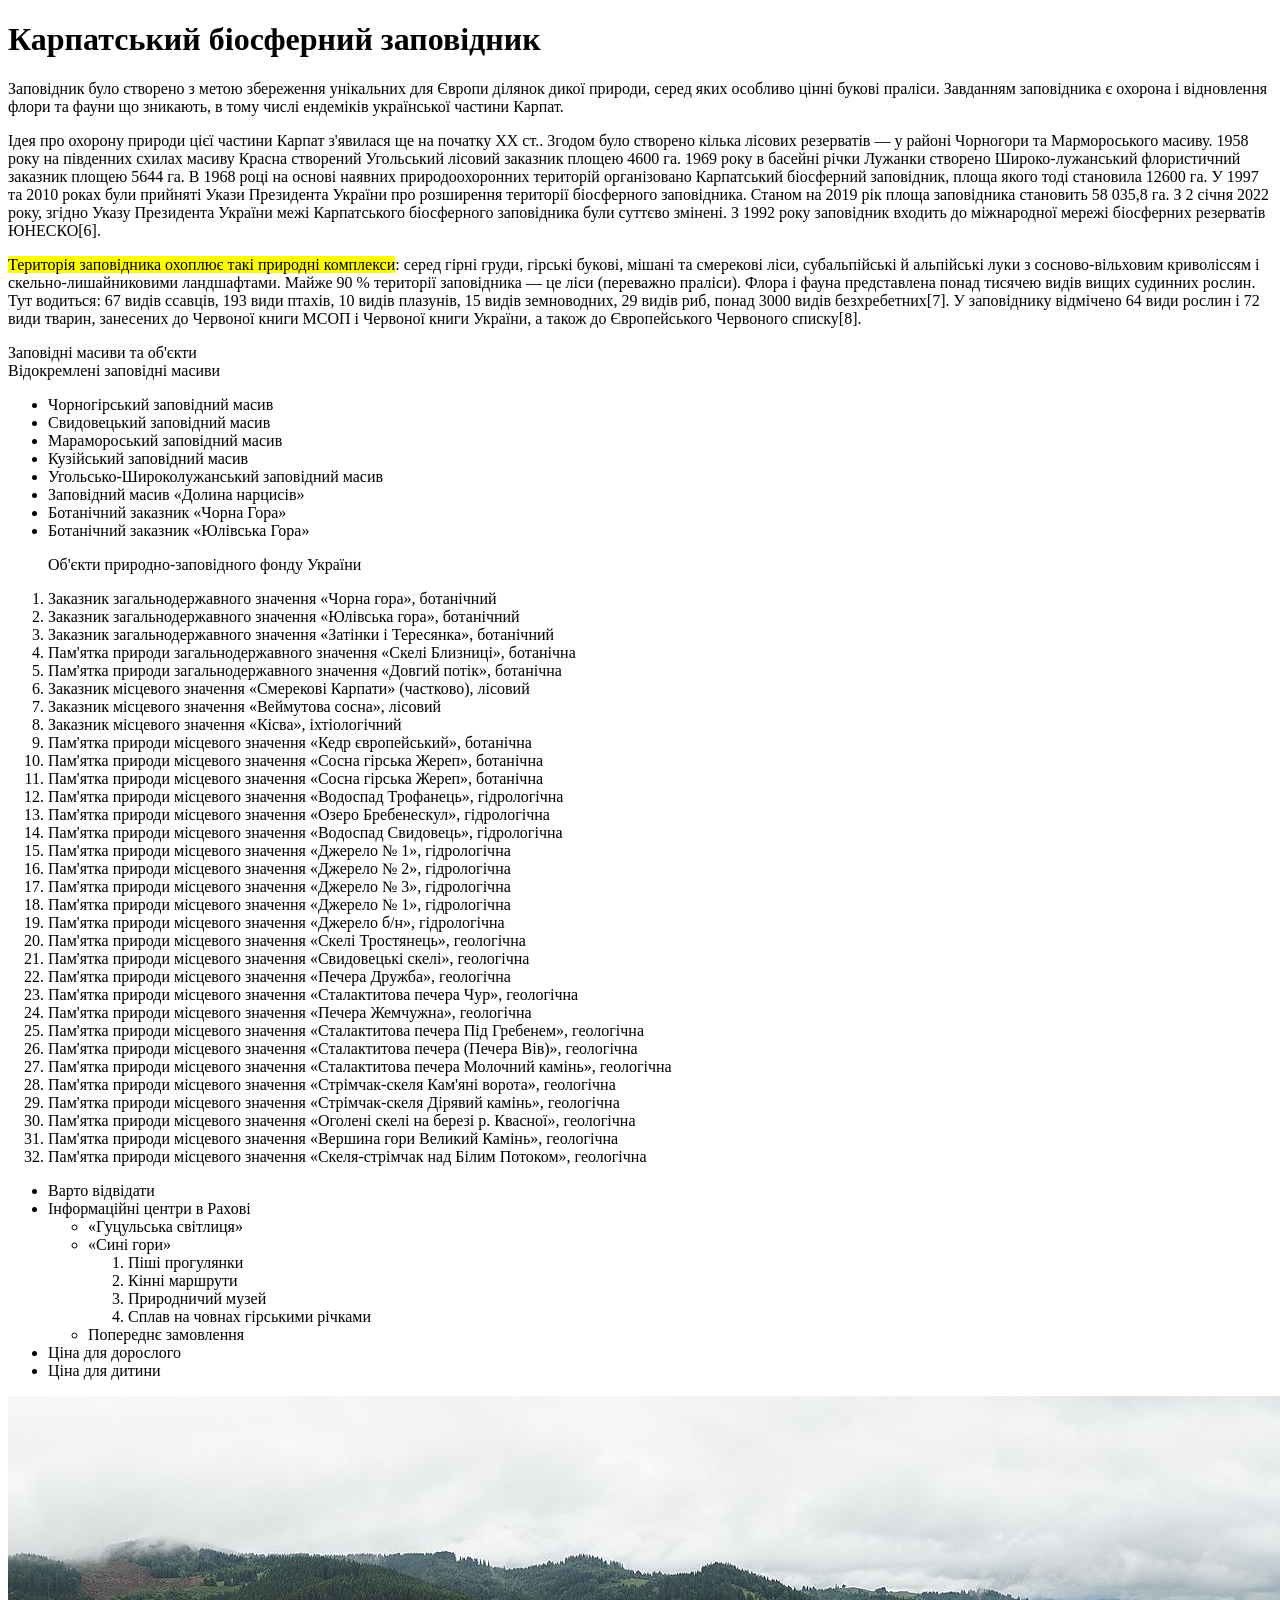
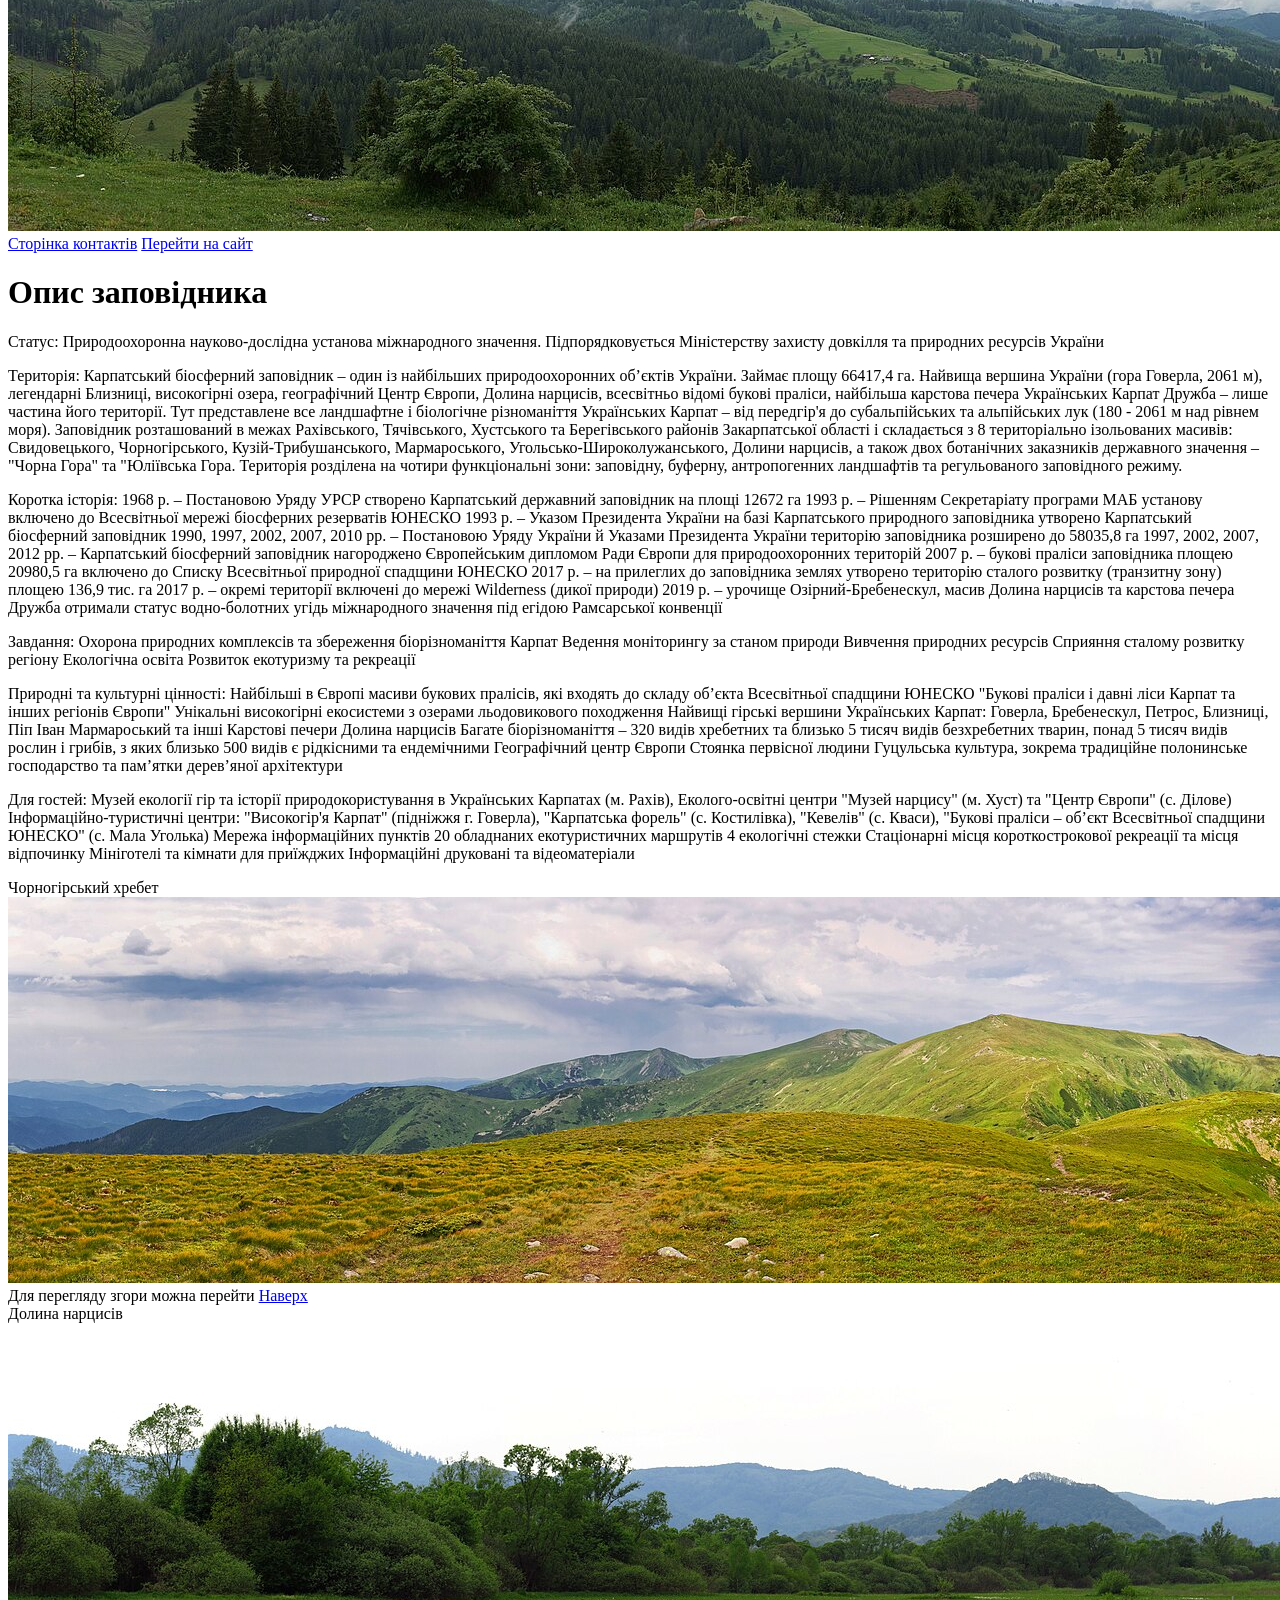
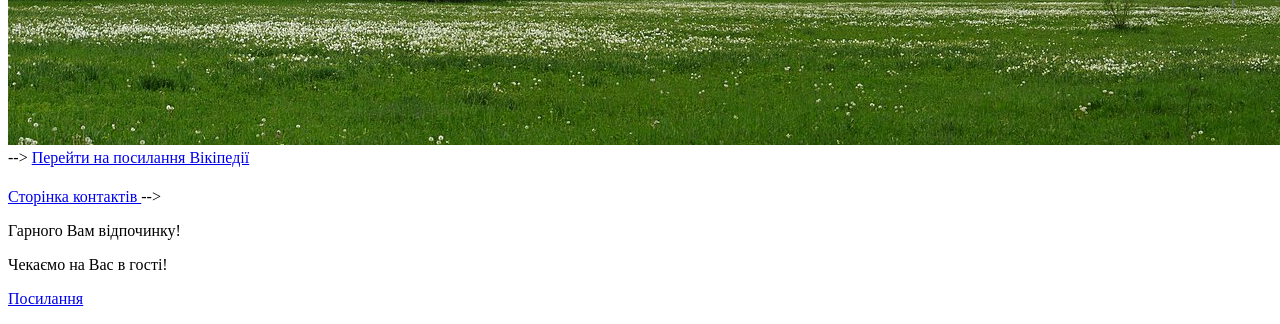
==== home_work_2/index.html @ e568e424 "Add files via upload" ====
<!DOCTYPE html>
<html lang="uk">
	<head>
		<meta charset="UTF-8">
		<meta name="viewport" content="width=device-width, initial-scale=1.0">
		<title>Карпати</title>
	</head>
	<body>
		<header>
			<!-- Наповнення тегу (інші теги, контент) -->
		</header>
		<!-- 
			FOOTER - Будівельний тег для побудови 
			нижньої частини сторінки\секції (з зачиняючим елементом) 
		-->
		<footer>
			<!-- Наповнення тегу (інші теги, контент) -->
		</footer>
		<!-- 
			MAIN - Будівельний тег для побудови 
			головної унікальної частини сторінки 
			(має бути лише один на сторінці) 
			(з зачиняючим елементом) 
		-->
		<main>
			<!-- Наповнення тегу (інші теги, контент) -->
		</main>

		<!-- 
			DIV - Будівельний тег БЕЗ конкретного 
			призначення (з зачиняючим елементом)
		-->
		<div>
			<!-- Наповнення тегу (інші теги, контент) -->
		</div>

		<!-- Стандартна конструкція сайту -->
		<header></header>
		<main></main>
		<footer></footer>

		<h1>Карпатський біосферний заповідник</h1> <!-- Лише один на сторінці бо він головний -->

		<p>
			Заповідник було створено з метою збереження унікальних для Європи ділянок дикої природи, серед яких особливо цінні букові праліси. Завданням заповідника є охорона і відновлення флори та фауни що зникають, в тому числі ендеміків української частини Карпат.
		</p>
		<p>
			 Ідея про охорону природи цієї частини Карпат з'явилася ще на початку XX ст.. Згодом було створено кілька лісових резерватів — у районі Чорногори та Мармороського масиву. 1958 року на південних схилах масиву Красна створений Угольський лісовий заказник площею 4600 га. 1969 року в басейні річки Лужанки створено Широко-лужанський флористичний заказник площею 5644 га. В 1968 році на основі наявних природоохоронних територій організовано Карпатський біосферний заповідник, площа якого тоді становила 12600 га. У 1997 та 2010 роках були прийняті Укази Президента України про розширення території біосферного заповідника. Станом на 2019 рік площа заповідника становить 58 035,8 га. З 2 січня 2022 року, згідно Указу Президента України межі Карпатського біосферного заповідника були суттєво змінені. З 1992 року заповідник входить до міжнародної мережі біосферних резерватів ЮНЕСКО[6].
		</p>

		<p>
			  <mark>Територія заповідника охоплює такі природні комплекси</mark>: серед гірні груди, гірські букові, мішані та смерекові ліси, субальпійські й альпійські луки з сосново-вільховим криволіссям і скельно-лишайниковими ландшафтами. Майже 90 % території заповідника — це ліси (переважно праліси). <span>Флора і фауна представлена понад тисячею видів вищих судинних рослин</span>. Тут водиться: 67 видів ссавців, 193 види птахів, 10 видів плазунів, 15 видів земноводних, 29 видів риб, понад 3000 видів безхребетних[7]. У заповіднику відмічено 64 види рослин і 72 види тварин, занесених до Червоної книги МСОП і Червоної книги України, а також до Європейського Червоного списку[8].
		</p>

		<p>
			 Заповідні масиви та об'єкти <br> Відокремлені заповідні масиви 
		</p>

		<ul>
			<li>Чорногірський заповідний масив</li>
			<li>Свидовецький заповідний масив</li>
			<li>Марамороський заповідний масив</li>
			<li>Кузійський заповідний масив</li>
			<li>Угольсько-Широколужанський заповідний масив</li>
			<li>Заповідний масив «Долина нарцисів»</li>
			<li>Ботанічний заказник «Чорна Гора»</li>
			<li>Ботанічний заказник «Юлівська Гора»</li>
		</ul>

		<!-- OL+LI Нумерований список (з зачиняючим елементом) -->
		<ol>
	      
		<p>Об'єкти природно-заповідного фонду України</p>
		
			<li>Заказник загальнодержавного значення «Чорна гора», ботанічний</li>
			<li>Заказник загальнодержавного значення «Юлівська гора», ботанічний</li>
			<li>Заказник загальнодержавного значення «Затінки і Тересянка», ботанічний</li>
			<li>Пам'ятка природи загальнодержавного значення «Скелі Близниці», ботанічна</li>
			<li>Пам'ятка природи загальнодержавного значення «Довгий потік», ботанічна</li>
			<li>Заказник місцевого значення «Смерекові Карпати» (частково), лісовий</li>
			<li>Заказник місцевого значення «Веймутова сосна», лісовий</li>
			<li>Заказник місцевого значення «Кісва», іхтіологічний</li>
			<li>Пам'ятка природи місцевого значення «Кедр європейський», ботанічна</li>
			<li>Пам'ятка природи місцевого значення «Сосна гірська Жереп», ботанічна</li>
			<li>Пам'ятка природи місцевого значення «Сосна гірська Жереп», ботанічна</li>
			<li>Пам'ятка природи місцевого значення «Водоспад Трофанець», гідрологічна</li>
			<li>Пам'ятка природи місцевого значення «Озеро Бребенескул», гідрологічна</li>
			<li>Пам'ятка природи місцевого значення «Водоспад Свидовець», гідрологічна</li>
			<li>Пам'ятка природи місцевого значення «Джерело № 1», гідрологічна</li>
			<li>Пам'ятка природи місцевого значення «Джерело № 2», гідрологічна</li>
			<li>Пам'ятка природи місцевого значення «Джерело № 3», гідрологічна</li>
			<li>Пам'ятка природи місцевого значення «Джерело № 1», гідрологічна</li>
			<li>Пам'ятка природи місцевого значення «Джерело б/н», гідрологічна</li>
			<li>Пам'ятка природи місцевого значення «Скелі Тростянець», геологічна</li>
			<li>Пам'ятка природи місцевого значення «Свидовецькі скелі», геологічна</li>
			<li>Пам'ятка природи місцевого значення «Печера Дружба», геологічна</li>
			<li>Пам'ятка природи місцевого значення «Сталактитова печера Чур», геологічна</li>
			<li>Пам'ятка природи місцевого значення «Печера Жемчужна», геологічна</li>
			<li>Пам'ятка природи місцевого значення «Сталактитова печера Під Гребенем», геологічна</li>
			<li>Пам'ятка природи місцевого значення «Сталактитова печера (Печера Вів)», геологічна</li>
			<li>Пам'ятка природи місцевого значення «Сталактитова печера Молочний камінь», геологічна</li>
			<li>Пам'ятка природи місцевого значення «Стрімчак-скеля Кам'яні ворота», геологічна</li>
			<li>Пам'ятка природи місцевого значення «Стрімчак-скеля Дірявий камінь», геологічна</li>
			<li>Пам'ятка природи місцевого значення «Оголені скелі на березі р. Квасної», геологічна</li>
			<li>Пам'ятка природи місцевого значення «Вершина гори Великий Камінь», геологічна</li>
			<li>Пам'ятка природи місцевого значення «Скеля-стрімчак над Білим Потоком», геологічна</li>
		</ol>

		<!-- Вкладенність списків -->
		<ul>
			<li>Варто відвідати</li>
			<li>
				Інформаційні центри в Рахові 
				<ul>
					<li>«Гуцульська світлиця»</li>
					<li>
						  «Сині гори»
						<ol>
							<li>Піші прогулянки</li>
							<li>Кінні маршрути</li>
							<li>Природничий музей</li>
							<li>Сплав на човнах гірськими річками</li>
						</ol>
					</li>
					<li>Попереднє замовлення</li>
				</ul>
			</li>
			<li>Ціна для дорослого</li>
			<li>Ціна для дитини</li>
		</ul>

		 
		<img src="img/Панорама_гір.jpg" alt="Панорама Карпатських гір">

		 

		<!-- Посилання на іншу сторінку -->
		<a href="contacts.html">Сторінка контактів</a>
		

		<!-- Посилання на інший сайт -->
		<a href="https://kbz.in.ua/">Перейти на сайт</a>

		<!-- Посилання на іншу частину поточної сторінки -->
		<main id="top">
			<h1>Опис заповідника</h1>
			<p>
				 Статус: 
Природоохоронна науково-дослідна установа міжнародного значення.
Підпорядковується Міністерству захисту довкілля та природних ресурсів України
			</p>
			<p>
				 Територія: 
Карпатський біосферний заповідник – один із найбільших природоохоронних об’єктів України. Займає площу 66417,4 га. Hайвища вершина України (гора Говерла, 2061 м), легендарні Близниці, високогірні озера, географічний Центр Європи, Долина нарцисів, всесвітньо відомі букові праліси, найбільша карстова печера Українських Карпат Дружба – лише частина його території. Тут представлене все ландшафтне і біологічне різноманіття Українських Карпат – від передгір'я до субальпійських та альпійських лук (180 - 2061 м над рівнем моря).
Заповідник розташований в межах Рахівського, Тячівського, Хустського та Берегівського районів Закарпатської області і складається з 8 територіально ізольованих масивів: Свидовецького, Чорногірського, Кузій-Трибушанського, Мармароського, Угольсько-Широколужанського, Долини нарцисів, а також двох ботанічних заказників державного значення – "Чорна Гора" та "Юліївська Гора.
Територія розділена на чотири функціональні зони: заповідну, буферну, антропогенних ландшафтів та регульованого заповідного режиму.
			</p>
			<p>
				 Коротка історія: 
1968 р. – Постановою Уряду УРСР створено Карпатський державний заповідник на площі 12672 га
1993 р. – Рішенням Секретаріату програми МАБ установу включено до Всесвітньої мережі біосферних резерватів ЮНЕСКО
1993 р. – Указом Президента України на базі Карпатського природного заповідника утворено Карпатський біосферний заповідник
1990, 1997, 2002, 2007, 2010 рр. – Постановою Уряду України й Указами Президента України територію заповідника розширено до 58035,8 га
1997, 2002, 2007, 2012 рр. – Карпатський біосферний заповідник нагороджено Європейським дипломом Ради Європи для природоохоронних територій
2007 р. – букові праліси заповідника площею 20980,5 га включено до Списку Всесвітньої природної спадщини ЮНЕСКО
2017 р. – на прилеглих до заповідника землях утворено територію сталого розвитку (транзитну зону) площею 136,9 тис. га
2017 р. – окремі території включені до мережі Wilderness (дикої природи)
2019 р. – урочище Озірний-Бребенескул, масив Долина нарцисів та карстова печера Дружба отримали статус водно-болотних угідь міжнародного значення під егідою Рамсарської конвенції
			</p>
			<p>
				 Завдання: 
Охорона природних комплексів та збереження біорізноманіття Карпат
Ведення моніторингу за станом природи
Вивчення природних ресурсів
Сприяння сталому розвитку регіону
Екологічна освіта
Розвиток екотуризму та рекреації
			</p>
			<p>
				 Природні та культурні цінності: 
Найбільші в Європі масиви букових пралісів, які входять до складу об’єкта Всесвітньої спадщини ЮНЕСКО "Букові праліси і давні ліси Карпат та інших регіонів Європи"
Унікальні високогірні екосистеми з озерами льодовикового походження
Найвищі гірські вершини Українських Карпат: Говерла, Бребенескул, Петрос, Близниці, Піп Іван Мармароський та інші
Карстові печери
Долина нарцисів
Багате біорізноманіття – 320 видів хребетних та близько 5 тисяч видів безхребетних тварин, понад 5 тисяч видів рослин і грибів, з яких близько 500 видів є рідкісними та ендемічними
Географічний центр Європи
Стоянка первісної людини
Гуцульська культура, зокрема традиційне полонинське господарство та пам’ятки дерев’яної архітектури
			</p>
			<p>
				 Для гостей:
Музей екології гір та історії природокористування в Українських Карпатах (м. Рахів),
Еколого-освітні центри "Музей нарцису" (м. Хуст) та "Центр Європи" (с. Ділове)
Інформаційно-туристичні центри: "Високогір'я Карпат" (підніжжя г. Говерла), "Карпатська форель" (с. Костилівка), "Кевелів" (с. Кваси), "Букові праліси – об’єкт Всесвітньої спадщини ЮНЕСКО" (с. Мала Уголька)
Мережа інформаційних пунктів
20 обладнаних екотуристичних маршрутів
4 екологічні стежки
Стаціонарні місця короткострокової рекреації та місця відпочинку
Мініготелі та кімнати для приїжджих
Інформаційні друковані та відеоматеріали
			</p>

			Чорногірський хребет
		<img src="img/Чорногорських_хребет._Панорама-4.jpg" alt="Image">
		<span>Для перегляду згори можна перейти</span>

			<a href="#top">Наверх</a>
		</main>

		Долина нарцисів 
		<img src="img/Долина_Нарциссов_на_фоне_гор_Выгорлат-Гутинской_гряды.jpg" alt="Image">
		 
		-->
		<a target="_blank" href="https://uk.wikipedia.org/wiki/%D0%9A%D0%B0%D1%80%D0%BF%D0%B0%D1%82%D1%81%D1%8C%D0%BA%D0%B8%D0%B9_%D0%B1%D1%96%D0%BE%D1%81%D1%84%D0%B5%D1%80%D0%BD%D0%B8%D0%B9_%D0%B7%D0%B0%D0%BF%D0%BE%D0%B2%D1%96%D0%B4%D0%BD%D0%B8%D0%BA">Перейти на посилання Вікіпедії</a>

		 

		<div id="some">
			<!-- Вміст -->
		</div>

		 

		<!-- DIV з класом block -->
		<div class="block">
			<!-- Контент... -->
		</div>
		<!-- P з класом text -->
		<p class="text">
			<!-- Контент... -->
		</p>
		<!-- H1 з класом big-title -->
		<h1 class="big-title">
			<!-- Контент... -->
		</h1>
		<!-- H2 з класами small-title та red -->
		<h2 class="small-title red">
			<!-- Контент... -->
		</h2>

		<!-- 
			TITLE - підказка
		 -->
		<a title="Це посилання веде на сторінку контактів" href="contacts.html" class="link">
			Сторінка контактів
		</a>

	 
		-->
		<p>Гарного Вам відпочинку!</p>
		<div>Чекаємо на Вас в гості!</div>

		 

		<!-- Нульовий рівень вкладеності -->
		<header> <!-- Батьківським тегом для тегу DIV -->
			<!-- 1-й (беспосередній) рівень вкладеності відносно тегу HEADER -->
			<div>
				<!-- 2-й рівень вкладеності відносно тегу HEADER -->
				<!-- 1-й (беспосередній) рівень вкладеності відносно тегу DIV -->
				<div>

				</div><!-- Дочірнім тегом для тегу HEADER -->
			</div><!-- Дочірнім тегом для тегу HEADER -->

			<!-- 1-й (беспосередній) рівень вкладеності відносно тегу HEADER -->
			<div>
				<!-- 2-й рівень вкладеності відносно тегу HEADER -->
				<!-- 1-й (беспосередній) рівень вкладеності відносно тегу DIV -->
				<p>
					<!-- 3-й рівень вкладеності відносно тегу HEADER -->
					<!-- 2-й рівень вкладеності відносно тегу DIV -->
					<!-- 1-й (беспосередній) рівень вкладеності відносно тегу P -->
					<a href="#">Посилання</a>
				</p>
			</div>
		</header>

		  

	</body>
</html>
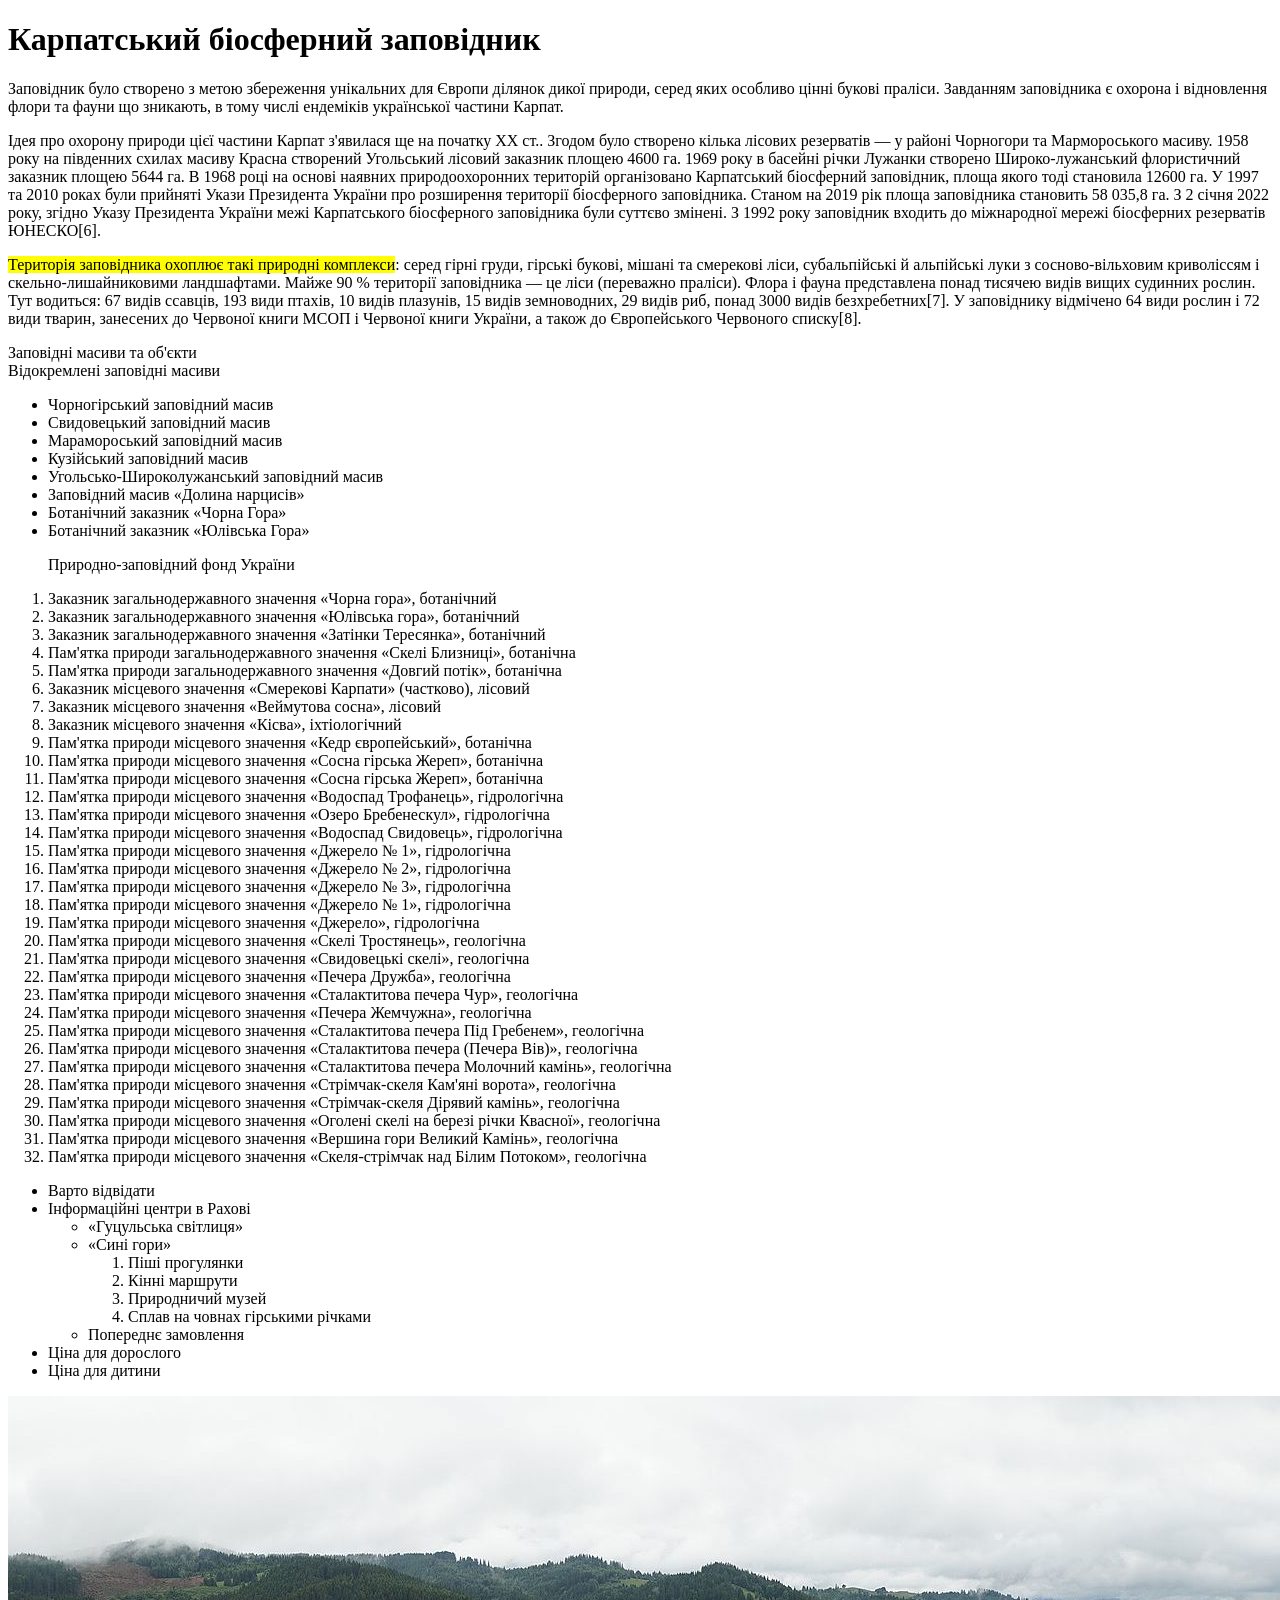
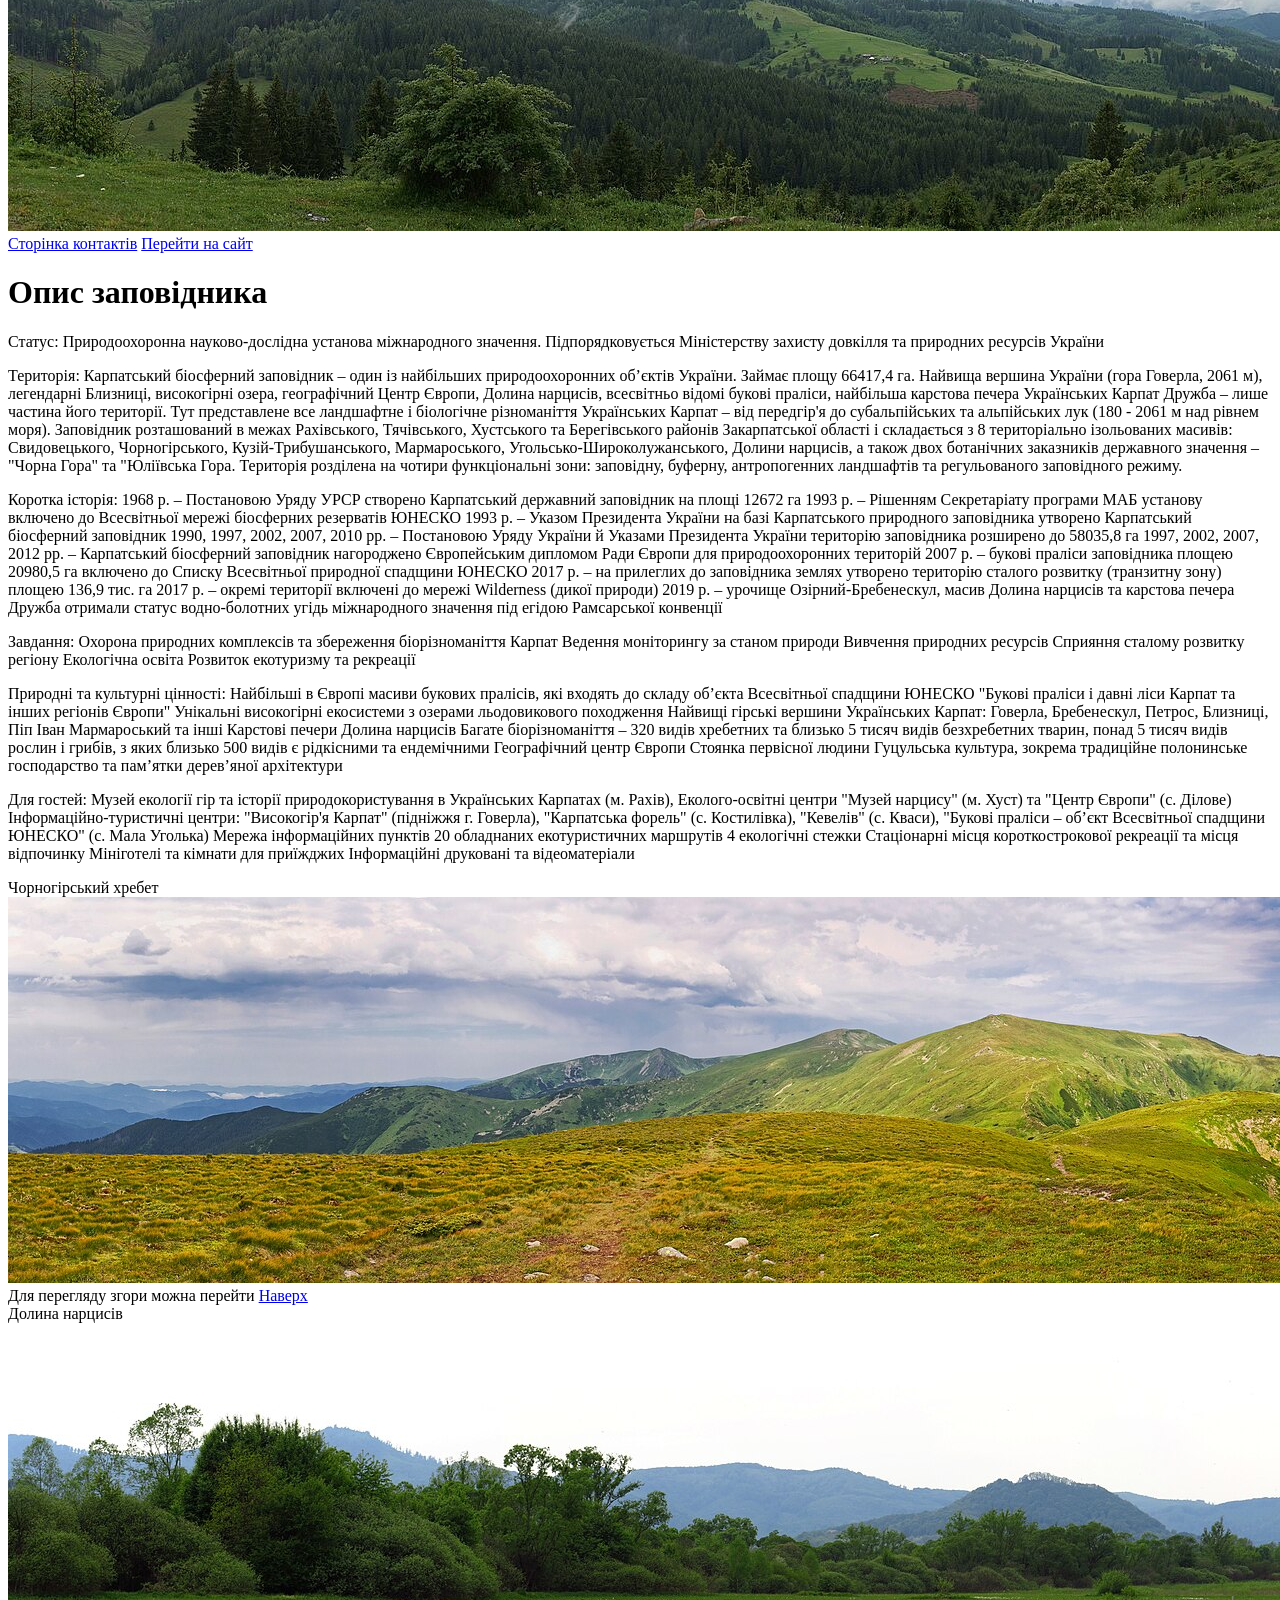
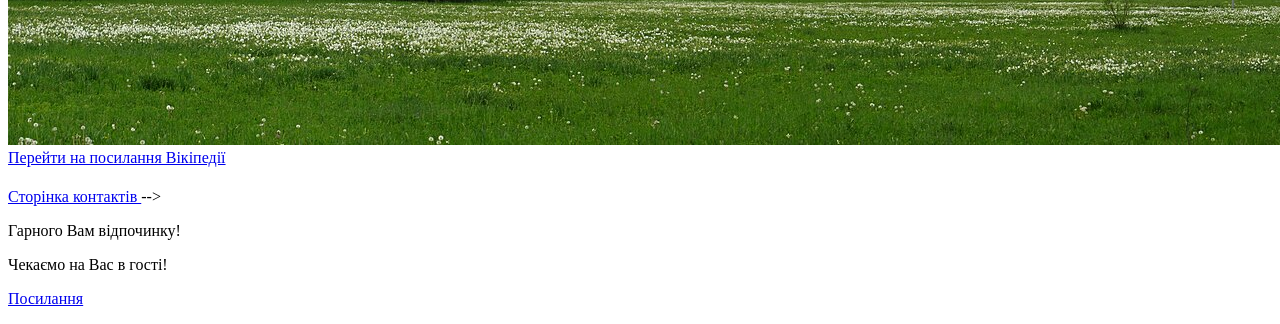
==== commit e3f4e998: "Add files via upload" ====
--- a/home_work_2/index.html
+++ b/home_work_2/index.html
@@ -35,9 +35,9 @@
 		</div>
 
 		<!-- Стандартна конструкція сайту -->
-		<header></header>
+		<!-- <header></header>
 		<main></main>
-		<footer></footer>
+		<footer></footer> -->
 
 		<h1>Карпатський біосферний заповідник</h1> <!-- Лише один на сторінці бо він головний -->
 
@@ -70,11 +70,11 @@
 		<!-- OL+LI Нумерований список (з зачиняючим елементом) -->
 		<ol>
 	      
-		<p>Об'єкти природно-заповідного фонду України</p>
+		<p>Природно-заповідний фонд України</p>
 		
 			<li>Заказник загальнодержавного значення «Чорна гора», ботанічний</li>
 			<li>Заказник загальнодержавного значення «Юлівська гора», ботанічний</li>
-			<li>Заказник загальнодержавного значення «Затінки і Тересянка», ботанічний</li>
+			<li>Заказник загальнодержавного значення «Затінки Тересянка», ботанічний</li>
 			<li>Пам'ятка природи загальнодержавного значення «Скелі Близниці», ботанічна</li>
 			<li>Пам'ятка природи загальнодержавного значення «Довгий потік», ботанічна</li>
 			<li>Заказник місцевого значення «Смерекові Карпати» (частково), лісовий</li>
@@ -90,7 +90,7 @@
 			<li>Пам'ятка природи місцевого значення «Джерело № 2», гідрологічна</li>
 			<li>Пам'ятка природи місцевого значення «Джерело № 3», гідрологічна</li>
 			<li>Пам'ятка природи місцевого значення «Джерело № 1», гідрологічна</li>
-			<li>Пам'ятка природи місцевого значення «Джерело б/н», гідрологічна</li>
+			<li>Пам'ятка природи місцевого значення «Джерело», гідрологічна</li>
 			<li>Пам'ятка природи місцевого значення «Скелі Тростянець», геологічна</li>
 			<li>Пам'ятка природи місцевого значення «Свидовецькі скелі», геологічна</li>
 			<li>Пам'ятка природи місцевого значення «Печера Дружба», геологічна</li>
@@ -101,7 +101,7 @@
 			<li>Пам'ятка природи місцевого значення «Сталактитова печера Молочний камінь», геологічна</li>
 			<li>Пам'ятка природи місцевого значення «Стрімчак-скеля Кам'яні ворота», геологічна</li>
 			<li>Пам'ятка природи місцевого значення «Стрімчак-скеля Дірявий камінь», геологічна</li>
-			<li>Пам'ятка природи місцевого значення «Оголені скелі на березі р. Квасної», геологічна</li>
+			<li>Пам'ятка природи місцевого значення «Оголені скелі на березі річки Квасної», геологічна</li>
 			<li>Пам'ятка природи місцевого значення «Вершина гори Великий Камінь», геологічна</li>
 			<li>Пам'ятка природи місцевого значення «Скеля-стрімчак над Білим Потоком», геологічна</li>
 		</ol>
@@ -142,7 +142,9 @@
 		<a href="https://kbz.in.ua/">Перейти на сайт</a>
 
 		<!-- Посилання на іншу частину поточної сторінки -->
+
 		<main id="top">
+
 			<h1>Опис заповідника</h1>
 			<p>
 				 Статус: 
@@ -211,7 +213,6 @@
 		Долина нарцисів 
 		<img src="img/Долина_Нарциссов_на_фоне_гор_Выгорлат-Гутинской_гряды.jpg" alt="Image">
 		 
-		-->
 		<a target="_blank" href="https://uk.wikipedia.org/wiki/%D0%9A%D0%B0%D1%80%D0%BF%D0%B0%D1%82%D1%81%D1%8C%D0%BA%D0%B8%D0%B9_%D0%B1%D1%96%D0%BE%D1%81%D1%84%D0%B5%D1%80%D0%BD%D0%B8%D0%B9_%D0%B7%D0%B0%D0%BF%D0%BE%D0%B2%D1%96%D0%B4%D0%BD%D0%B8%D0%BA">Перейти на посилання Вікіпедії</a>
 
 		 
@@ -231,11 +232,15 @@
 			<!-- Контент... -->
 		</p>
 		<!-- H1 з класом big-title -->
+
 		<h1 class="big-title">
+
 			<!-- Контент... -->
 		</h1>
+
 		<!-- H2 з класами small-title та red -->
 		<h2 class="small-title red">
+			
 			<!-- Контент... -->
 		</h2>
 
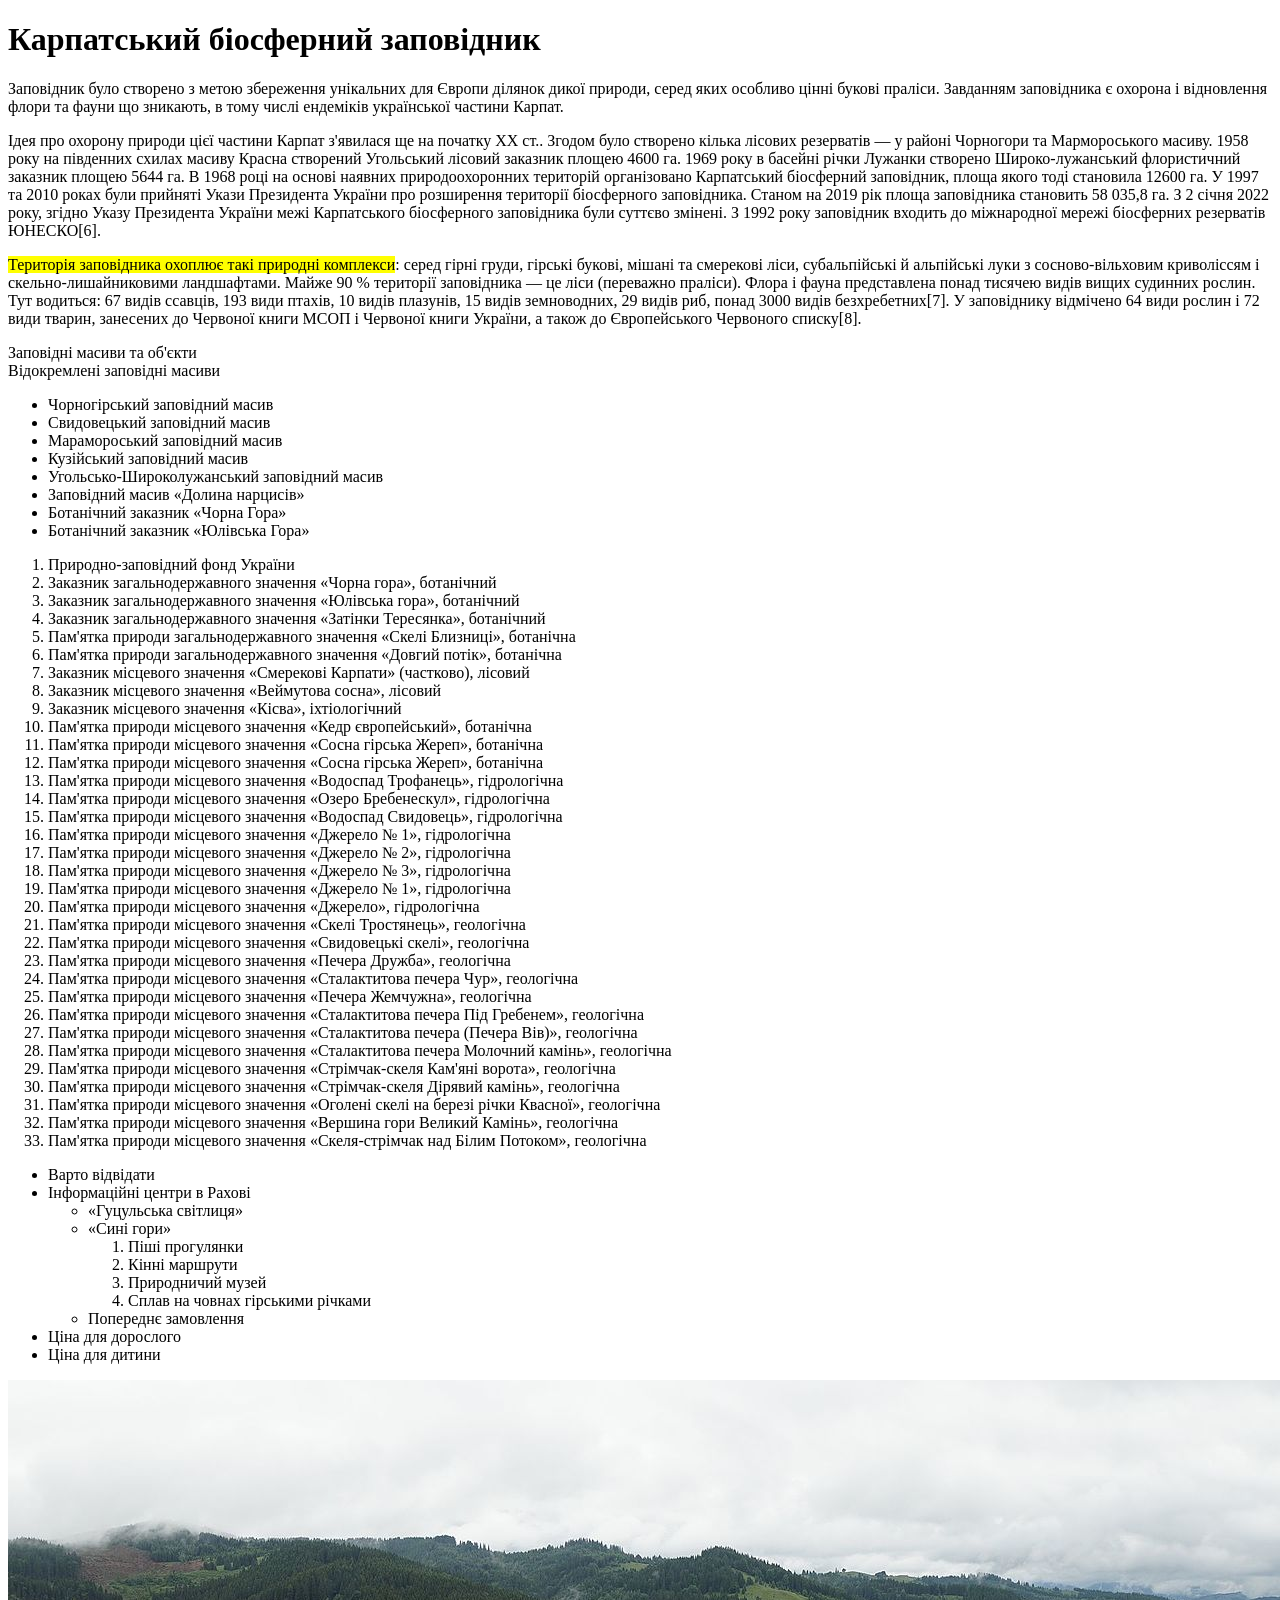
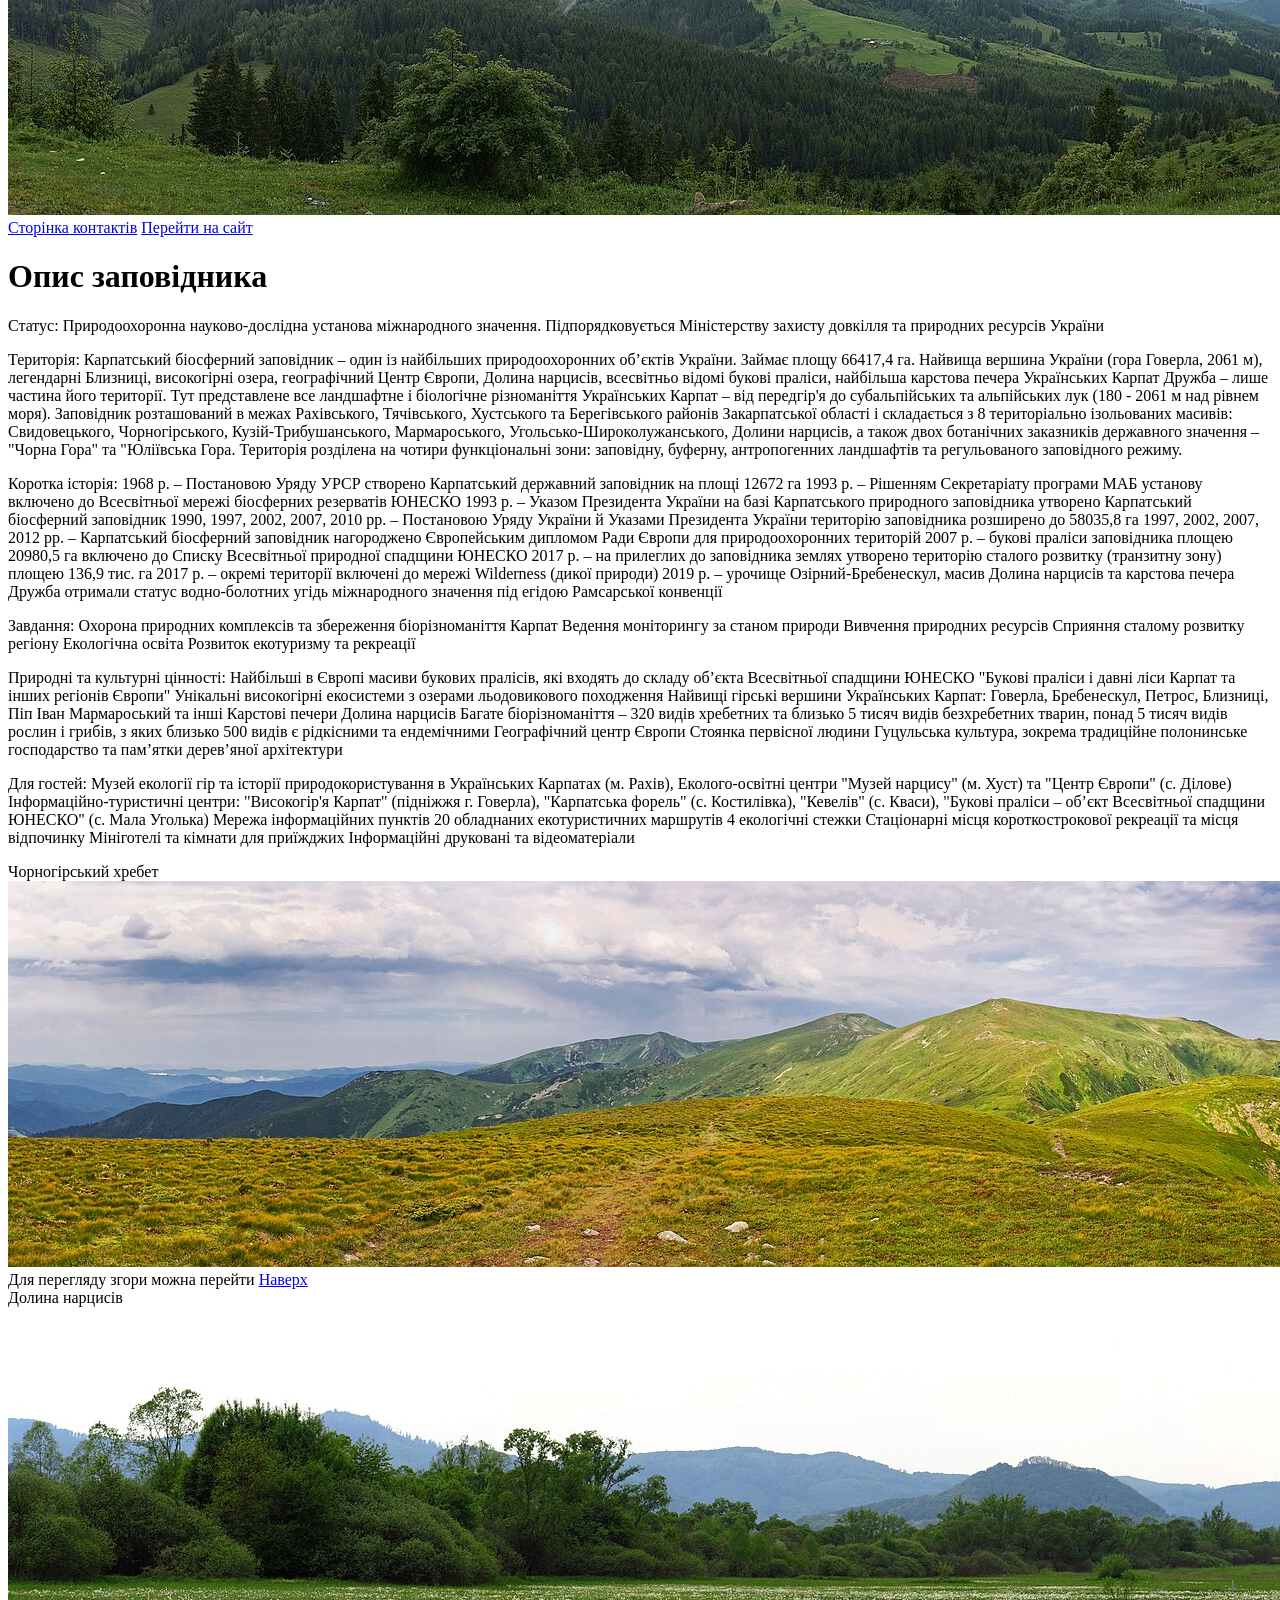
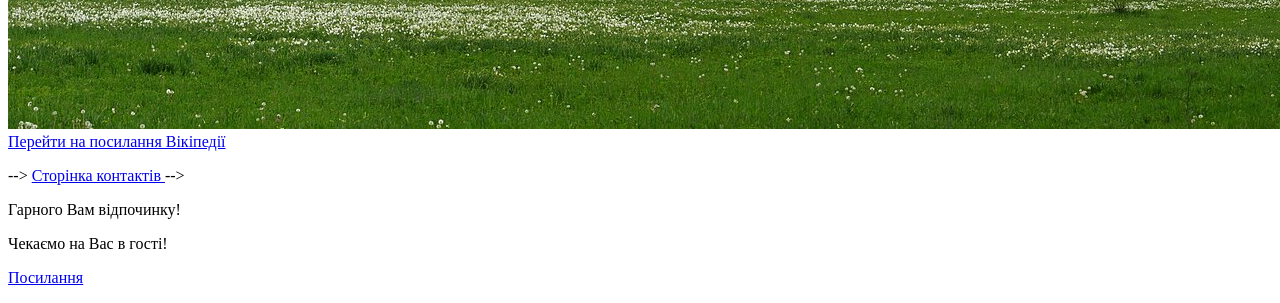
==== commit f2087651: "Add files via upload" ====
--- a/home_work_2/index.html
+++ b/home_work_2/index.html
@@ -70,7 +70,8 @@
 		<!-- OL+LI Нумерований список (з зачиняючим елементом) -->
 		<ol>
 	      
-		<p>Природно-заповідний фонд України</p>
+		
+		<li>Природно-заповідний фонд України</li>
 		
 			<li>Заказник загальнодержавного значення «Чорна гора», ботанічний</li>
 			<li>Заказник загальнодержавного значення «Юлівська гора», ботанічний</li>
@@ -142,9 +143,7 @@
 		<a href="https://kbz.in.ua/">Перейти на сайт</a>
 
 		<!-- Посилання на іншу частину поточної сторінки -->
-
 		<main id="top">
-
 			<h1>Опис заповідника</h1>
 			<p>
 				 Статус: 
@@ -233,16 +232,15 @@
 		</p>
 		<!-- H1 з класом big-title -->
 
-		<h1 class="big-title">
-
-			<!-- Контент... -->
-		</h1>
+		<!-- <h1 class="big-title">
+
+	
 
 		<!-- H2 з класами small-title та red -->
-		<h2 class="small-title red">
+		<!-- <h2 class="small-title red">
 			
 			<!-- Контент... -->
-		</h2>
+		</h2> -->
 
 		<!-- 
 			TITLE - підказка
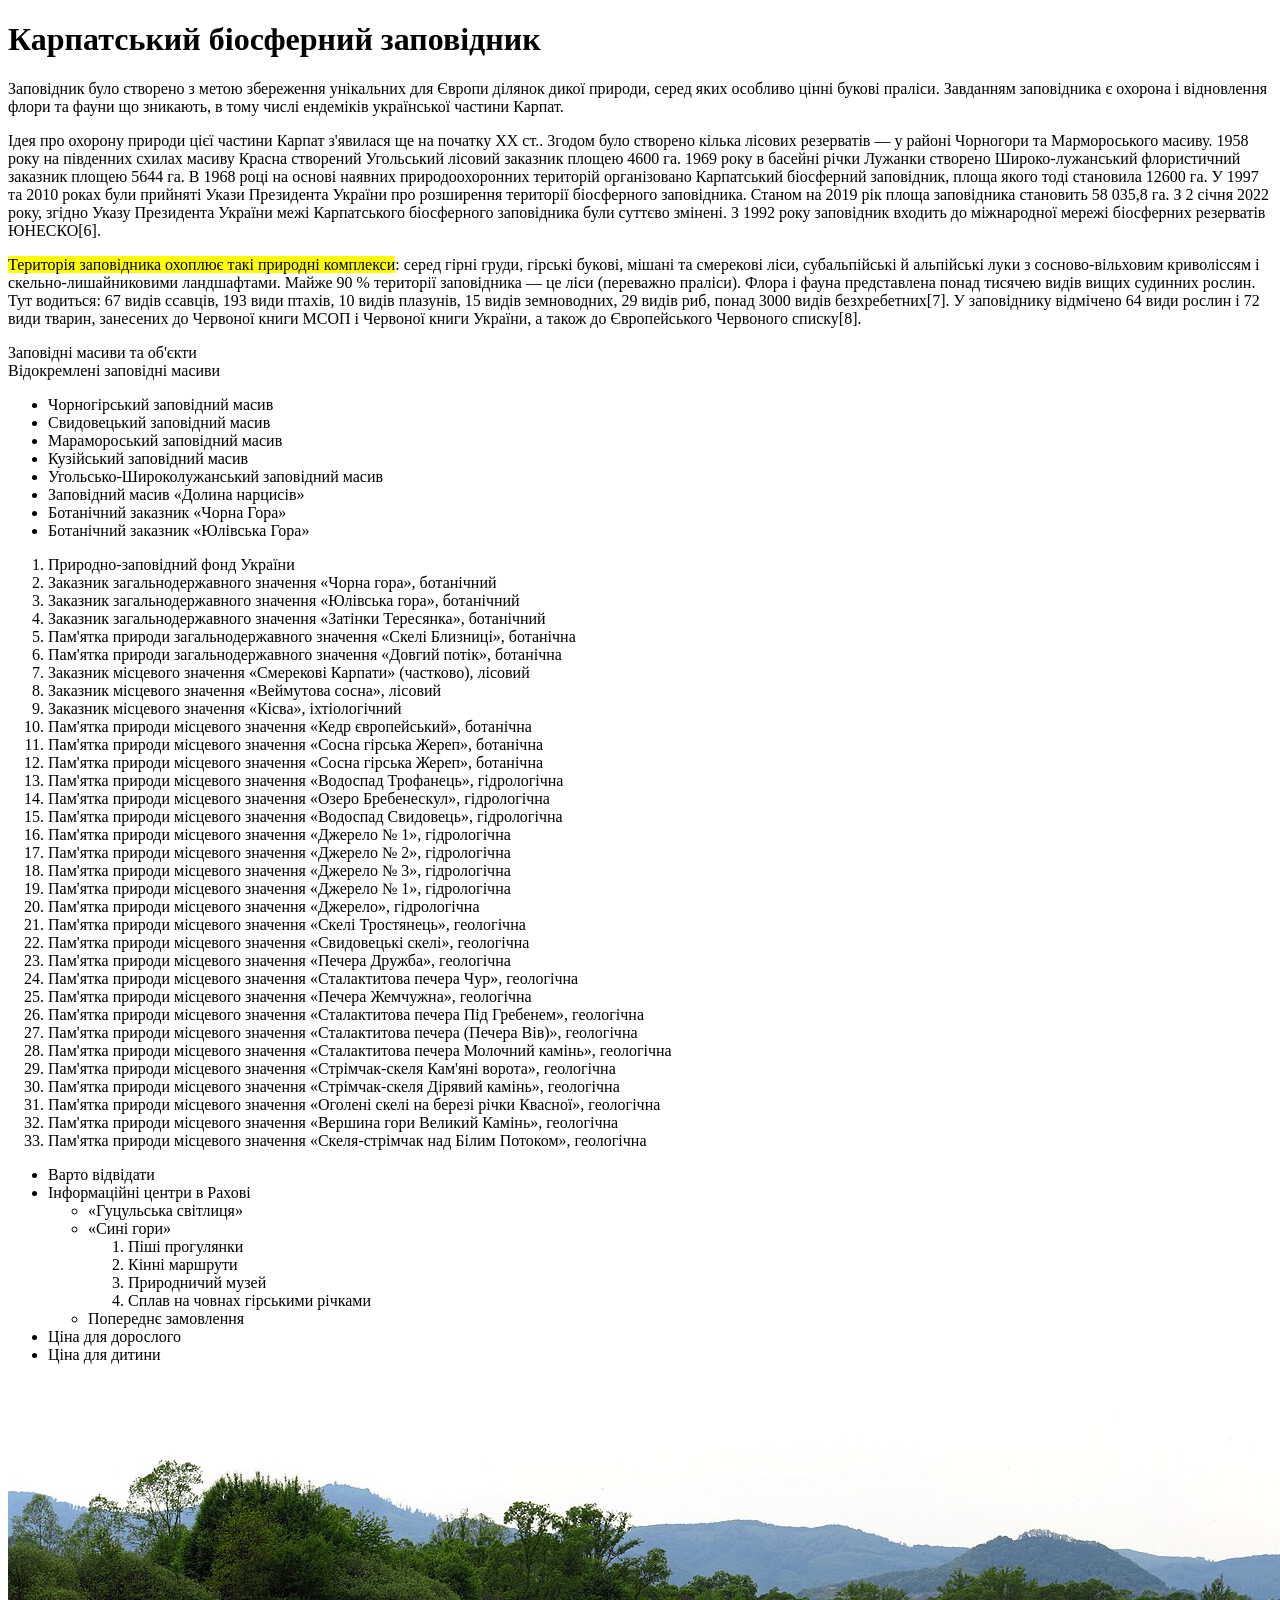
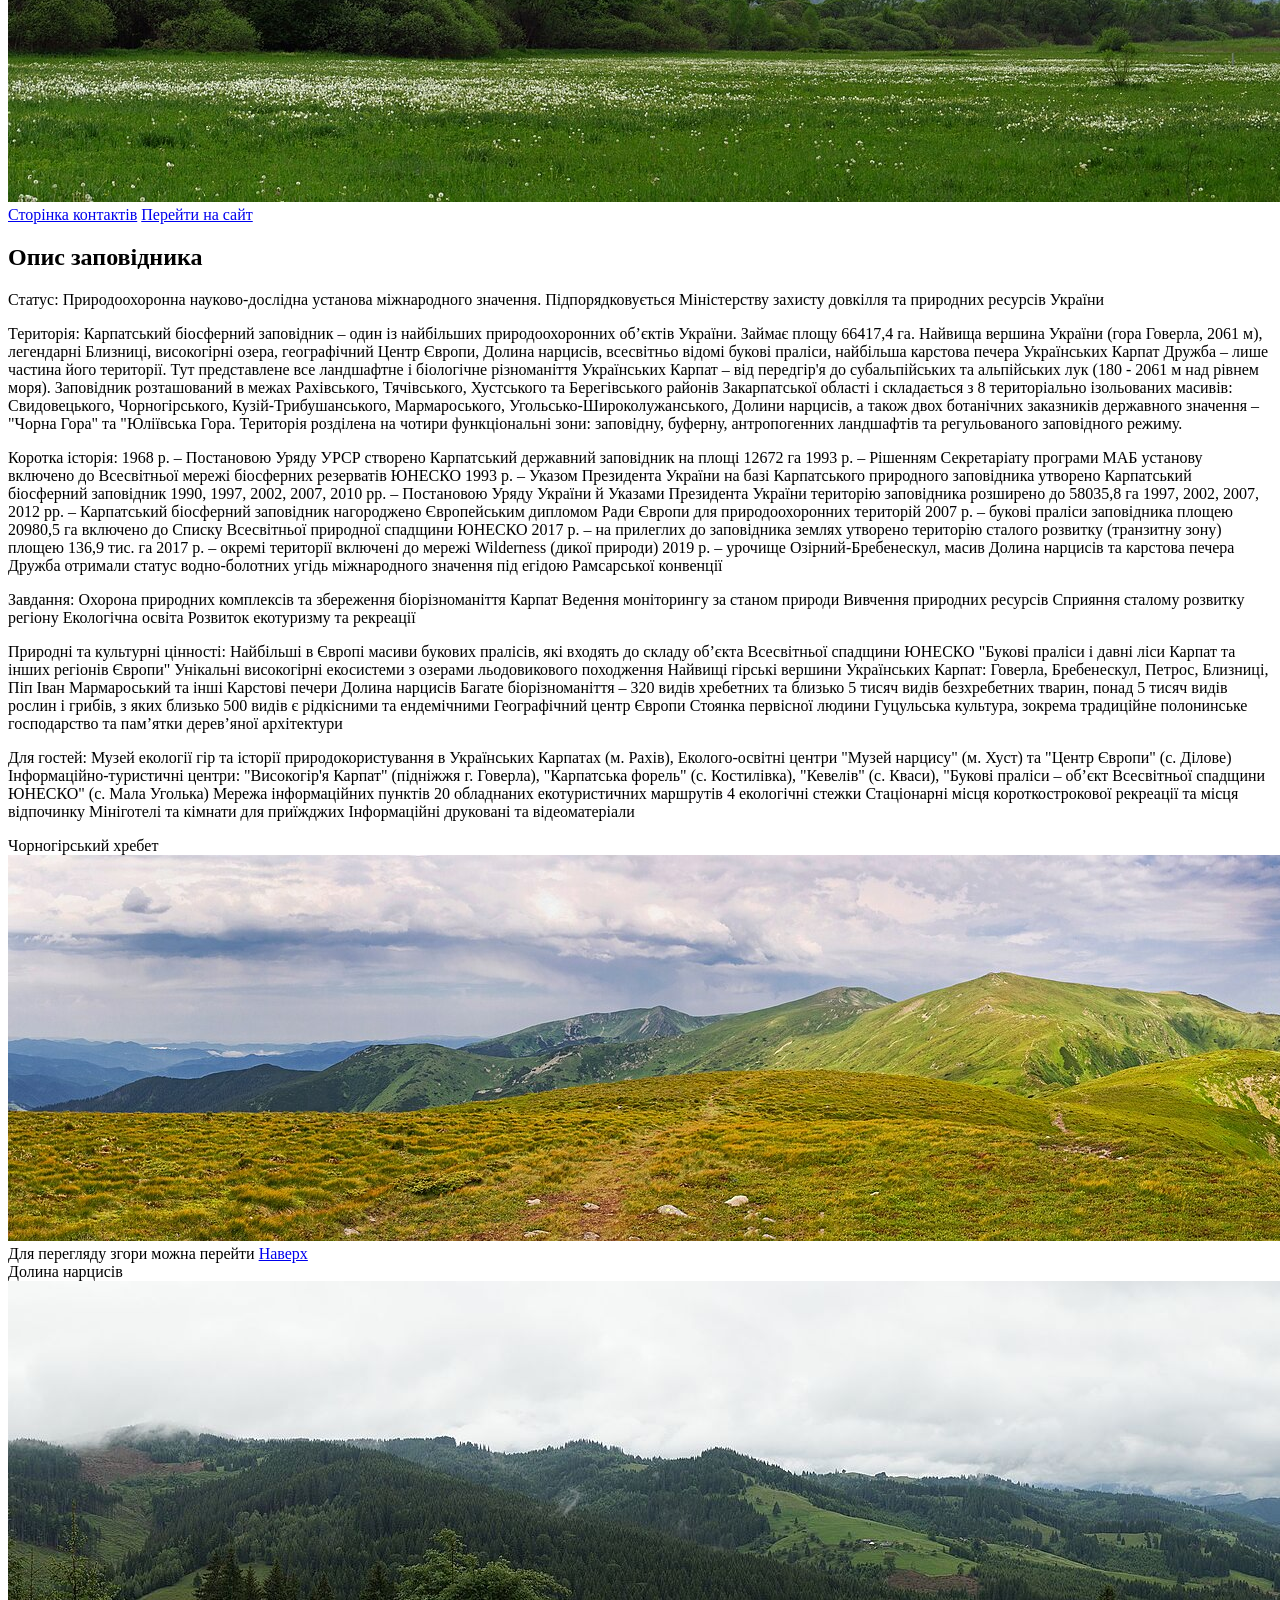
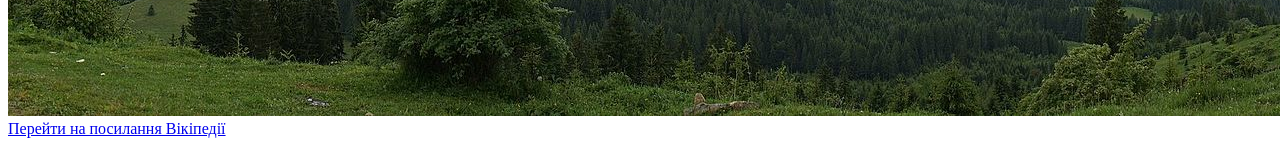
==== commit fde3f1ad: "Add files via upload" ====
--- a/home_work_2/index.html
+++ b/home_work_2/index.html
@@ -1,286 +1,287 @@
- <!DOCTYPE html>
+<!doctype html>
 <html lang="uk">
-	<head>
-		<meta charset="UTF-8">
-		<meta name="viewport" content="width=device-width, initial-scale=1.0">
-		<title>Карпати</title>
-	</head>
-	<body>
-		<header>
-			<!-- Наповнення тегу (інші теги, контент) -->
-		</header>
-		<!-- 
-			FOOTER - Будівельний тег для побудови 
-			нижньої частини сторінки\секції (з зачиняючим елементом) 
-		-->
-		<footer>
-			<!-- Наповнення тегу (інші теги, контент) -->
-		</footer>
-		<!-- 
-			MAIN - Будівельний тег для побудови 
-			головної унікальної частини сторінки 
-			(має бути лише один на сторінці) 
-			(з зачиняючим елементом) 
-		-->
-		<main>
-			<!-- Наповнення тегу (інші теги, контент) -->
-		</main>
-
-		<!-- 
-			DIV - Будівельний тег БЕЗ конкретного 
-			призначення (з зачиняючим елементом)
-		-->
-		<div>
-			<!-- Наповнення тегу (інші теги, контент) -->
-		</div>
-
-		<!-- Стандартна конструкція сайту -->
-		<!-- <header></header>
-		<main></main>
-		<footer></footer> -->
-
-		<h1>Карпатський біосферний заповідник</h1> <!-- Лише один на сторінці бо він головний -->
-
-		<p>
-			Заповідник було створено з метою збереження унікальних для Європи ділянок дикої природи, серед яких особливо цінні букові праліси. Завданням заповідника є охорона і відновлення флори та фауни що зникають, в тому числі ендеміків української частини Карпат.
-		</p>
-		<p>
-			 Ідея про охорону природи цієї частини Карпат з'явилася ще на початку XX ст.. Згодом було створено кілька лісових резерватів — у районі Чорногори та Мармороського масиву. 1958 року на південних схилах масиву Красна створений Угольський лісовий заказник площею 4600 га. 1969 року в басейні річки Лужанки створено Широко-лужанський флористичний заказник площею 5644 га. В 1968 році на основі наявних природоохоронних територій організовано Карпатський біосферний заповідник, площа якого тоді становила 12600 га. У 1997 та 2010 роках були прийняті Укази Президента України про розширення території біосферного заповідника. Станом на 2019 рік площа заповідника становить 58 035,8 га. З 2 січня 2022 року, згідно Указу Президента України межі Карпатського біосферного заповідника були суттєво змінені. З 1992 року заповідник входить до міжнародної мережі біосферних резерватів ЮНЕСКО[6].
-		</p>
-
-		<p>
-			  <mark>Територія заповідника охоплює такі природні комплекси</mark>: серед гірні груди, гірські букові, мішані та смерекові ліси, субальпійські й альпійські луки з сосново-вільховим криволіссям і скельно-лишайниковими ландшафтами. Майже 90 % території заповідника — це ліси (переважно праліси). <span>Флора і фауна представлена понад тисячею видів вищих судинних рослин</span>. Тут водиться: 67 видів ссавців, 193 види птахів, 10 видів плазунів, 15 видів земноводних, 29 видів риб, понад 3000 видів безхребетних[7]. У заповіднику відмічено 64 види рослин і 72 види тварин, занесених до Червоної книги МСОП і Червоної книги України, а також до Європейського Червоного списку[8].
-		</p>
-
-		<p>
-			 Заповідні масиви та об'єкти <br> Відокремлені заповідні масиви 
-		</p>
-
-		<ul>
-			<li>Чорногірський заповідний масив</li>
-			<li>Свидовецький заповідний масив</li>
-			<li>Марамороський заповідний масив</li>
-			<li>Кузійський заповідний масив</li>
-			<li>Угольсько-Широколужанський заповідний масив</li>
-			<li>Заповідний масив «Долина нарцисів»</li>
-			<li>Ботанічний заказник «Чорна Гора»</li>
-			<li>Ботанічний заказник «Юлівська Гора»</li>
-		</ul>
-
-		<!-- OL+LI Нумерований список (з зачиняючим елементом) -->
-		<ol>
-	      
-		
-		<li>Природно-заповідний фонд України</li>
-		
-			<li>Заказник загальнодержавного значення «Чорна гора», ботанічний</li>
-			<li>Заказник загальнодержавного значення «Юлівська гора», ботанічний</li>
-			<li>Заказник загальнодержавного значення «Затінки Тересянка», ботанічний</li>
-			<li>Пам'ятка природи загальнодержавного значення «Скелі Близниці», ботанічна</li>
-			<li>Пам'ятка природи загальнодержавного значення «Довгий потік», ботанічна</li>
-			<li>Заказник місцевого значення «Смерекові Карпати» (частково), лісовий</li>
-			<li>Заказник місцевого значення «Веймутова сосна», лісовий</li>
-			<li>Заказник місцевого значення «Кісва», іхтіологічний</li>
-			<li>Пам'ятка природи місцевого значення «Кедр європейський», ботанічна</li>
-			<li>Пам'ятка природи місцевого значення «Сосна гірська Жереп», ботанічна</li>
-			<li>Пам'ятка природи місцевого значення «Сосна гірська Жереп», ботанічна</li>
-			<li>Пам'ятка природи місцевого значення «Водоспад Трофанець», гідрологічна</li>
-			<li>Пам'ятка природи місцевого значення «Озеро Бребенескул», гідрологічна</li>
-			<li>Пам'ятка природи місцевого значення «Водоспад Свидовець», гідрологічна</li>
-			<li>Пам'ятка природи місцевого значення «Джерело № 1», гідрологічна</li>
-			<li>Пам'ятка природи місцевого значення «Джерело № 2», гідрологічна</li>
-			<li>Пам'ятка природи місцевого значення «Джерело № 3», гідрологічна</li>
-			<li>Пам'ятка природи місцевого значення «Джерело № 1», гідрологічна</li>
-			<li>Пам'ятка природи місцевого значення «Джерело», гідрологічна</li>
-			<li>Пам'ятка природи місцевого значення «Скелі Тростянець», геологічна</li>
-			<li>Пам'ятка природи місцевого значення «Свидовецькі скелі», геологічна</li>
-			<li>Пам'ятка природи місцевого значення «Печера Дружба», геологічна</li>
-			<li>Пам'ятка природи місцевого значення «Сталактитова печера Чур», геологічна</li>
-			<li>Пам'ятка природи місцевого значення «Печера Жемчужна», геологічна</li>
-			<li>Пам'ятка природи місцевого значення «Сталактитова печера Під Гребенем», геологічна</li>
-			<li>Пам'ятка природи місцевого значення «Сталактитова печера (Печера Вів)», геологічна</li>
-			<li>Пам'ятка природи місцевого значення «Сталактитова печера Молочний камінь», геологічна</li>
-			<li>Пам'ятка природи місцевого значення «Стрімчак-скеля Кам'яні ворота», геологічна</li>
-			<li>Пам'ятка природи місцевого значення «Стрімчак-скеля Дірявий камінь», геологічна</li>
-			<li>Пам'ятка природи місцевого значення «Оголені скелі на березі річки Квасної», геологічна</li>
-			<li>Пам'ятка природи місцевого значення «Вершина гори Великий Камінь», геологічна</li>
-			<li>Пам'ятка природи місцевого значення «Скеля-стрімчак над Білим Потоком», геологічна</li>
-		</ol>
-
-		<!-- Вкладенність списків -->
-		<ul>
-			<li>Варто відвідати</li>
-			<li>
-				Інформаційні центри в Рахові 
-				<ul>
-					<li>«Гуцульська світлиця»</li>
-					<li>
-						  «Сині гори»
-						<ol>
-							<li>Піші прогулянки</li>
-							<li>Кінні маршрути</li>
-							<li>Природничий музей</li>
-							<li>Сплав на човнах гірськими річками</li>
-						</ol>
-					</li>
-					<li>Попереднє замовлення</li>
-				</ul>
-			</li>
-			<li>Ціна для дорослого</li>
-			<li>Ціна для дитини</li>
-		</ul>
-
-		 
-		<img src="img/Панорама_гір.jpg" alt="Панорама Карпатських гір">
-
-		 
-
-		<!-- Посилання на іншу сторінку -->
-		<a href="contacts.html">Сторінка контактів</a>
-		
-
-		<!-- Посилання на інший сайт -->
-		<a href="https://kbz.in.ua/">Перейти на сайт</a>
-
-		<!-- Посилання на іншу частину поточної сторінки -->
-		<main id="top">
-			<h1>Опис заповідника</h1>
-			<p>
-				 Статус: 
-Природоохоронна науково-дослідна установа міжнародного значення.
-Підпорядковується Міністерству захисту довкілля та природних ресурсів України
-			</p>
-			<p>
-				 Територія: 
-Карпатський біосферний заповідник – один із найбільших природоохоронних об’єктів України. Займає площу 66417,4 га. Hайвища вершина України (гора Говерла, 2061 м), легендарні Близниці, високогірні озера, географічний Центр Європи, Долина нарцисів, всесвітньо відомі букові праліси, найбільша карстова печера Українських Карпат Дружба – лише частина його території. Тут представлене все ландшафтне і біологічне різноманіття Українських Карпат – від передгір'я до субальпійських та альпійських лук (180 - 2061 м над рівнем моря).
-Заповідник розташований в межах Рахівського, Тячівського, Хустського та Берегівського районів Закарпатської області і складається з 8 територіально ізольованих масивів: Свидовецького, Чорногірського, Кузій-Трибушанського, Мармароського, Угольсько-Широколужанського, Долини нарцисів, а також двох ботанічних заказників державного значення – "Чорна Гора" та "Юліївська Гора.
-Територія розділена на чотири функціональні зони: заповідну, буферну, антропогенних ландшафтів та регульованого заповідного режиму.
-			</p>
-			<p>
-				 Коротка історія: 
-1968 р. – Постановою Уряду УРСР створено Карпатський державний заповідник на площі 12672 га
-1993 р. – Рішенням Секретаріату програми МАБ установу включено до Всесвітньої мережі біосферних резерватів ЮНЕСКО
-1993 р. – Указом Президента України на базі Карпатського природного заповідника утворено Карпатський біосферний заповідник
-1990, 1997, 2002, 2007, 2010 рр. – Постановою Уряду України й Указами Президента України територію заповідника розширено до 58035,8 га
-1997, 2002, 2007, 2012 рр. – Карпатський біосферний заповідник нагороджено Європейським дипломом Ради Європи для природоохоронних територій
-2007 р. – букові праліси заповідника площею 20980,5 га включено до Списку Всесвітньої природної спадщини ЮНЕСКО
-2017 р. – на прилеглих до заповідника землях утворено територію сталого розвитку (транзитну зону) площею 136,9 тис. га
-2017 р. – окремі території включені до мережі Wilderness (дикої природи)
-2019 р. – урочище Озірний-Бребенескул, масив Долина нарцисів та карстова печера Дружба отримали статус водно-болотних угідь міжнародного значення під егідою Рамсарської конвенції
-			</p>
-			<p>
-				 Завдання: 
-Охорона природних комплексів та збереження біорізноманіття Карпат
-Ведення моніторингу за станом природи
-Вивчення природних ресурсів
-Сприяння сталому розвитку регіону
-Екологічна освіта
-Розвиток екотуризму та рекреації
-			</p>
-			<p>
-				 Природні та культурні цінності: 
-Найбільші в Європі масиви букових пралісів, які входять до складу об’єкта Всесвітньої спадщини ЮНЕСКО "Букові праліси і давні ліси Карпат та інших регіонів Європи"
-Унікальні високогірні екосистеми з озерами льодовикового походження
-Найвищі гірські вершини Українських Карпат: Говерла, Бребенескул, Петрос, Близниці, Піп Іван Мармароський та інші
-Карстові печери
-Долина нарцисів
-Багате біорізноманіття – 320 видів хребетних та близько 5 тисяч видів безхребетних тварин, понад 5 тисяч видів рослин і грибів, з яких близько 500 видів є рідкісними та ендемічними
-Географічний центр Європи
-Стоянка первісної людини
-Гуцульська культура, зокрема традиційне полонинське господарство та пам’ятки дерев’яної архітектури
-			</p>
-			<p>
-				 Для гостей:
-Музей екології гір та історії природокористування в Українських Карпатах (м. Рахів),
-Еколого-освітні центри "Музей нарцису" (м. Хуст) та "Центр Європи" (с. Ділове)
-Інформаційно-туристичні центри: "Високогір'я Карпат" (підніжжя г. Говерла), "Карпатська форель" (с. Костилівка), "Кевелів" (с. Кваси), "Букові праліси – об’єкт Всесвітньої спадщини ЮНЕСКО" (с. Мала Уголька)
-Мережа інформаційних пунктів
-20 обладнаних екотуристичних маршрутів
-4 екологічні стежки
-Стаціонарні місця короткострокової рекреації та місця відпочинку
-Мініготелі та кімнати для приїжджих
-Інформаційні друковані та відеоматеріали
-			</p>
-
-			Чорногірський хребет
-		<img src="img/Чорногорських_хребет._Панорама-4.jpg" alt="Image">
-		<span>Для перегляду згори можна перейти</span>
-
-			<a href="#top">Наверх</a>
-		</main>
-
-		Долина нарцисів 
-		<img src="img/Долина_Нарциссов_на_фоне_гор_Выгорлат-Гутинской_гряды.jpg" alt="Image">
-		 
-		<a target="_blank" href="https://uk.wikipedia.org/wiki/%D0%9A%D0%B0%D1%80%D0%BF%D0%B0%D1%82%D1%81%D1%8C%D0%BA%D0%B8%D0%B9_%D0%B1%D1%96%D0%BE%D1%81%D1%84%D0%B5%D1%80%D0%BD%D0%B8%D0%B9_%D0%B7%D0%B0%D0%BF%D0%BE%D0%B2%D1%96%D0%B4%D0%BD%D0%B8%D0%BA">Перейти на посилання Вікіпедії</a>
-
-		 
-
-		<div id="some">
-			<!-- Вміст -->
-		</div>
-
-		 
-
-		<!-- DIV з класом block -->
-		<div class="block">
-			<!-- Контент... -->
-		</div>
-		<!-- P з класом text -->
-		<p class="text">
-			<!-- Контент... -->
-		</p>
-		<!-- H1 з класом big-title -->
-
-		<!-- <h1 class="big-title">
-
-	
-
-		<!-- H2 з класами small-title та red -->
-		<!-- <h2 class="small-title red">
-			
-			<!-- Контент... -->
-		</h2> -->
-
-		<!-- 
-			TITLE - підказка
-		 -->
-		<a title="Це посилання веде на сторінку контактів" href="contacts.html" class="link">
-			Сторінка контактів
-		</a>
-
-	 
-		-->
-		<p>Гарного Вам відпочинку!</p>
-		<div>Чекаємо на Вас в гості!</div>
-
-		 
-
-		<!-- Нульовий рівень вкладеності -->
-		<header> <!-- Батьківським тегом для тегу DIV -->
-			<!-- 1-й (беспосередній) рівень вкладеності відносно тегу HEADER -->
-			<div>
-				<!-- 2-й рівень вкладеності відносно тегу HEADER -->
-				<!-- 1-й (беспосередній) рівень вкладеності відносно тегу DIV -->
-				<div>
-
-				</div><!-- Дочірнім тегом для тегу HEADER -->
-			</div><!-- Дочірнім тегом для тегу HEADER -->
-
-			<!-- 1-й (беспосередній) рівень вкладеності відносно тегу HEADER -->
-			<div>
-				<!-- 2-й рівень вкладеності відносно тегу HEADER -->
-				<!-- 1-й (беспосередній) рівень вкладеності відносно тегу DIV -->
-				<p>
-					<!-- 3-й рівень вкладеності відносно тегу HEADER -->
-					<!-- 2-й рівень вкладеності відносно тегу DIV -->
-					<!-- 1-й (беспосередній) рівень вкладеності відносно тегу P -->
-					<a href="#">Посилання</a>
-				</p>
-			</div>
-		</header>
-
-		  
-
-	</body>
-</html>+  <head>
+    <meta charset="UTF-8" />
+    <meta name="viewport" content="width=device-width, initial-scale=1.0" />
+    <title>Карпати</title>
+  </head>
+  <body>
+    <header><h1>Карпатський біосферний заповідник</h1></header>
+
+    <main id="top">
+      <p>
+        Заповідник було створено з метою збереження унікальних для Європи
+        ділянок дикої природи, серед яких особливо цінні букові праліси.
+        Завданням заповідника є охорона і відновлення флори та фауни що
+        зникають, в тому числі ендеміків української частини Карпат.
+      </p>
+      <p>
+        Ідея про охорону природи цієї частини Карпат з'явилася ще на початку XX
+        ст.. Згодом було створено кілька лісових резерватів — у районі Чорногори
+        та Мармороського масиву. 1958 року на південних схилах масиву Красна
+        створений Угольський лісовий заказник площею 4600 га. 1969 року в
+        басейні річки Лужанки створено Широко-лужанський флористичний заказник
+        площею 5644 га. В 1968 році на основі наявних природоохоронних територій
+        організовано Карпатський біосферний заповідник, площа якого тоді
+        становила 12600 га. У 1997 та 2010 роках були прийняті Укази Президента
+        України про розширення території біосферного заповідника. Станом на 2019
+        рік площа заповідника становить 58 035,8 га. З 2 січня 2022 року, згідно
+        Указу Президента України межі Карпатського біосферного заповідника були
+        суттєво змінені. З 1992 року заповідник входить до міжнародної мережі
+        біосферних резерватів ЮНЕСКО[6].
+      </p>
+
+      <p>
+        <mark>Територія заповідника охоплює такі природні комплекси</mark>:
+        серед гірні груди, гірські букові, мішані та смерекові ліси,
+        субальпійські й альпійські луки з сосново-вільховим криволіссям і
+        скельно-лишайниковими ландшафтами. Майже 90 % території заповідника — це
+        ліси (переважно праліси).
+        <span
+          >Флора і фауна представлена понад тисячею видів вищих судинних
+          рослин</span
+        >. Тут водиться: 67 видів ссавців, 193 види птахів, 10 видів плазунів,
+        15 видів земноводних, 29 видів риб, понад 3000 видів безхребетних[7]. У
+        заповіднику відмічено 64 види рослин і 72 види тварин, занесених до
+        Червоної книги МСОП і Червоної книги України, а також до Європейського
+        Червоного списку[8].
+      </p>
+
+      <p>
+        Заповідні масиви та об'єкти <br />
+        Відокремлені заповідні масиви
+      </p>
+
+      <ul>
+        <li>Чорногірський заповідний масив</li>
+        <li>Свидовецький заповідний масив</li>
+        <li>Марамороський заповідний масив</li>
+        <li>Кузійський заповідний масив</li>
+        <li>Угольсько-Широколужанський заповідний масив</li>
+        <li>Заповідний масив «Долина нарцисів»</li>
+        <li>Ботанічний заказник «Чорна Гора»</li>
+        <li>Ботанічний заказник «Юлівська Гора»</li>
+      </ul>
+
+      <!-- OL+LI Нумерований список (з зачиняючим елементом) -->
+      <ol>
+        <li>Природно-заповідний фонд України</li>
+
+        <li>Заказник загальнодержавного значення «Чорна гора», ботанічний</li>
+        <li>
+          Заказник загальнодержавного значення «Юлівська гора», ботанічний
+        </li>
+        <li>
+          Заказник загальнодержавного значення «Затінки Тересянка», ботанічний
+        </li>
+        <li>
+          Пам'ятка природи загальнодержавного значення «Скелі Близниці»,
+          ботанічна
+        </li>
+        <li>
+          Пам'ятка природи загальнодержавного значення «Довгий потік», ботанічна
+        </li>
+        <li>
+          Заказник місцевого значення «Смерекові Карпати» (частково), лісовий
+        </li>
+        <li>Заказник місцевого значення «Веймутова сосна», лісовий</li>
+        <li>Заказник місцевого значення «Кісва», іхтіологічний</li>
+        <li>
+          Пам'ятка природи місцевого значення «Кедр європейський», ботанічна
+        </li>
+        <li>
+          Пам'ятка природи місцевого значення «Сосна гірська Жереп», ботанічна
+        </li>
+        <li>
+          Пам'ятка природи місцевого значення «Сосна гірська Жереп», ботанічна
+        </li>
+        <li>
+          Пам'ятка природи місцевого значення «Водоспад Трофанець», гідрологічна
+        </li>
+        <li>
+          Пам'ятка природи місцевого значення «Озеро Бребенескул», гідрологічна
+        </li>
+        <li>
+          Пам'ятка природи місцевого значення «Водоспад Свидовець», гідрологічна
+        </li>
+        <li>Пам'ятка природи місцевого значення «Джерело № 1», гідрологічна</li>
+        <li>Пам'ятка природи місцевого значення «Джерело № 2», гідрологічна</li>
+        <li>Пам'ятка природи місцевого значення «Джерело № 3», гідрологічна</li>
+        <li>Пам'ятка природи місцевого значення «Джерело № 1», гідрологічна</li>
+        <li>Пам'ятка природи місцевого значення «Джерело», гідрологічна</li>
+        <li>
+          Пам'ятка природи місцевого значення «Скелі Тростянець», геологічна
+        </li>
+        <li>
+          Пам'ятка природи місцевого значення «Свидовецькі скелі», геологічна
+        </li>
+        <li>Пам'ятка природи місцевого значення «Печера Дружба», геологічна</li>
+        <li>
+          Пам'ятка природи місцевого значення «Сталактитова печера Чур»,
+          геологічна
+        </li>
+        <li>
+          Пам'ятка природи місцевого значення «Печера Жемчужна», геологічна
+        </li>
+        <li>
+          Пам'ятка природи місцевого значення «Сталактитова печера Під
+          Гребенем», геологічна
+        </li>
+        <li>
+          Пам'ятка природи місцевого значення «Сталактитова печера (Печера
+          Вів)», геологічна
+        </li>
+        <li>
+          Пам'ятка природи місцевого значення «Сталактитова печера Молочний
+          камінь», геологічна
+        </li>
+        <li>
+          Пам'ятка природи місцевого значення «Стрімчак-скеля Кам'яні ворота»,
+          геологічна
+        </li>
+        <li>
+          Пам'ятка природи місцевого значення «Стрімчак-скеля Дірявий камінь»,
+          геологічна
+        </li>
+        <li>
+          Пам'ятка природи місцевого значення «Оголені скелі на березі річки
+          Квасної», геологічна
+        </li>
+        <li>
+          Пам'ятка природи місцевого значення «Вершина гори Великий Камінь»,
+          геологічна
+        </li>
+        <li>
+          Пам'ятка природи місцевого значення «Скеля-стрімчак над Білим
+          Потоком», геологічна
+        </li>
+      </ol>
+
+      <!-- Вкладенність списків -->
+      <ul>
+        <li>Варто відвідати</li>
+        <li>
+          Інформаційні центри в Рахові
+          <ul>
+            <li>«Гуцульська світлиця»</li>
+            <li>
+              «Сині гори»
+              <ol>
+                <li>Піші прогулянки</li>
+                <li>Кінні маршрути</li>
+                <li>Природничий музей</li>
+                <li>Сплав на човнах гірськими річками</li>
+              </ol>
+            </li>
+            <li>Попереднє замовлення</li>
+          </ul>
+        </li>
+        <li>Ціна для дорослого</li>
+        <li>Ціна для дитини</li>
+      </ul>
+
+      <img src="img/img_01.jpg
+		" alt="Панорама Карпатських гір" />
+
+      <!-- Посилання на іншу сторінку -->
+      <a href="contacts.html">Сторінка контактів</a>
+
+      <!-- Посилання на інший сайт -->
+      <a href="https://kbz.in.ua/">Перейти на сайт</a>
+
+      <!-- Посилання на іншу частину поточної сторінки -->
+      <h2>Опис заповідника</h2>
+      <p>
+        Статус: Природоохоронна науково-дослідна установа міжнародного значення.
+        Підпорядковується Міністерству захисту довкілля та природних ресурсів
+        України
+      </p>
+      <p>
+        Територія: Карпатський біосферний заповідник – один із найбільших
+        природоохоронних об’єктів України. Займає площу 66417,4 га. Hайвища
+        вершина України (гора Говерла, 2061 м), легендарні Близниці, високогірні
+        озера, географічний Центр Європи, Долина нарцисів, всесвітньо відомі
+        букові праліси, найбільша карстова печера Українських Карпат Дружба –
+        лише частина його території. Тут представлене все ландшафтне і
+        біологічне різноманіття Українських Карпат – від передгір'я до
+        субальпійських та альпійських лук (180 - 2061 м над рівнем моря).
+        Заповідник розташований в межах Рахівського, Тячівського, Хустського та
+        Берегівського районів Закарпатської області і складається з 8
+        територіально ізольованих масивів: Свидовецького, Чорногірського,
+        Кузій-Трибушанського, Мармароського, Угольсько-Широколужанського, Долини
+        нарцисів, а також двох ботанічних заказників державного значення –
+        "Чорна Гора" та "Юліївська Гора. Територія розділена на чотири
+        функціональні зони: заповідну, буферну, антропогенних ландшафтів та
+        регульованого заповідного режиму.
+      </p>
+      <p>
+        Коротка історія: 1968 р. – Постановою Уряду УРСР створено Карпатський
+        державний заповідник на площі 12672 га 1993 р. – Рішенням Секретаріату
+        програми МАБ установу включено до Всесвітньої мережі біосферних
+        резерватів ЮНЕСКО 1993 р. – Указом Президента України на базі
+        Карпатського природного заповідника утворено Карпатський біосферний
+        заповідник 1990, 1997, 2002, 2007, 2010 рр. – Постановою Уряду України й
+        Указами Президента України територію заповідника розширено до 58035,8 га
+        1997, 2002, 2007, 2012 рр. – Карпатський біосферний заповідник
+        нагороджено Європейським дипломом Ради Європи для природоохоронних
+        територій 2007 р. – букові праліси заповідника площею 20980,5 га
+        включено до Списку Всесвітньої природної спадщини ЮНЕСКО 2017 р. – на
+        прилеглих до заповідника землях утворено територію сталого розвитку
+        (транзитну зону) площею 136,9 тис. га 2017 р. – окремі території
+        включені до мережі Wilderness (дикої природи) 2019 р. – урочище
+        Озірний-Бребенескул, масив Долина нарцисів та карстова печера Дружба
+        отримали статус водно-болотних угідь міжнародного значення під егідою
+        Рамсарської конвенції
+      </p>
+      <p>
+        Завдання: Охорона природних комплексів та збереження біорізноманіття
+        Карпат Ведення моніторингу за станом природи Вивчення природних ресурсів
+        Сприяння сталому розвитку регіону Екологічна освіта Розвиток екотуризму
+        та рекреації
+      </p>
+      <p>
+        Природні та культурні цінності: Найбільші в Європі масиви букових
+        пралісів, які входять до складу об’єкта Всесвітньої спадщини ЮНЕСКО
+        "Букові праліси і давні ліси Карпат та інших регіонів Європи" Унікальні
+        високогірні екосистеми з озерами льодовикового походження Найвищі
+        гірські вершини Українських Карпат: Говерла, Бребенескул, Петрос,
+        Близниці, Піп Іван Мармароський та інші Карстові печери Долина нарцисів
+        Багате біорізноманіття – 320 видів хребетних та близько 5 тисяч видів
+        безхребетних тварин, понад 5 тисяч видів рослин і грибів, з яких близько
+        500 видів є рідкісними та ендемічними Географічний центр Європи Стоянка
+        первісної людини Гуцульська культура, зокрема традиційне полонинське
+        господарство та пам’ятки дерев’яної архітектури
+      </p>
+      <p>
+        Для гостей: Музей екології гір та історії природокористування в
+        Українських Карпатах (м. Рахів), Еколого-освітні центри "Музей нарцису"
+        (м. Хуст) та "Центр Європи" (с. Ділове) Інформаційно-туристичні центри:
+        "Високогір'я Карпат" (підніжжя г. Говерла), "Карпатська форель" (с.
+        Костилівка), "Кевелів" (с. Кваси), "Букові праліси – об’єкт Всесвітньої
+        спадщини ЮНЕСКО" (с. Мала Уголька) Мережа інформаційних пунктів 20
+        обладнаних екотуристичних маршрутів 4 екологічні стежки Стаціонарні
+        місця короткострокової рекреації та місця відпочинку Мініготелі та
+        кімнати для приїжджих Інформаційні друковані та відеоматеріали
+      </p>
+
+      Чорногірський хребет
+      <img src="img/img_03.jpg" alt="Чорногірський хребет"/>
+      <span>Для перегляду згори можна перейти</span>
+
+      <a href="#top">Наверх</a>
+    </main>
+    <footer>
+      Долина нарцисів
+      <img
+        src="img/img_02.jpg"
+        alt="гори"
+      />
+
+      <a
+        target="_blank"
+        href="https://uk.wikipedia.org/wiki/%D0%9A%D0%B0%D1%80%D0%BF%D0%B0%D1%82%D1%81%D1%8C%D0%BA%D0%B8%D0%B9_%D0%B1%D1%96%D0%BE%D1%81%D1%84%D0%B5%D1%80%D0%BD%D0%B8%D0%B9_%D0%B7%D0%B0%D0%BF%D0%BE%D0%B2%D1%96%D0%B4%D0%BD%D0%B8%D0%BA"
+        >Перейти на посилання Вікіпедії</a
+      >
+    </footer>
+  </body>
+</html>
